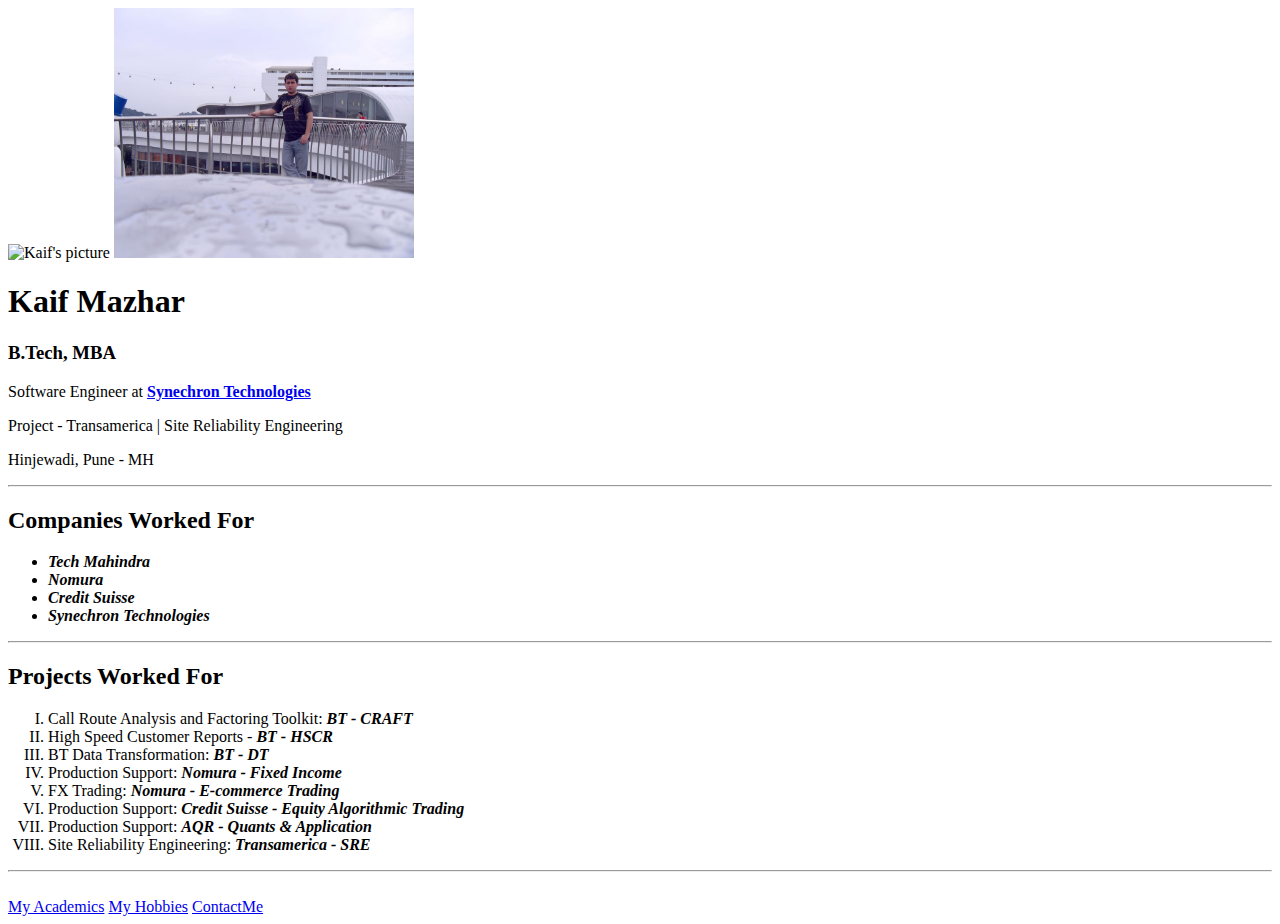
==== index.html @ 76ac98f6 "Add initial cv website files" ====
<!DOCTYPE html>
<html lang="en">
<head>
    <meta charset="UTF-8">
    <meta http-equiv="X-UA-Compatible" content="IE=edge">
    <meta name="viewport" content="width=device-width, initial-scale=1.0">
    <title>Kaif's personal website</title>
</head>
<body>
    <img src="https://scontent.flko3-1.fna.fbcdn.net/v/t31.18172-8/843090_10151550498660802_1028409831_o.jpg?_nc_cat=102&ccb=1-5&_nc_sid=09cbfe&_nc_ohc=wPFTdA1gn8oAX_3nnCQ&_nc_ht=scontent.flko3-1.fna&oh=9336c44b2d28ee647be6044528cc0105&oe=6153AB8E" alt="Kaif's picture" height="250" width="300">
    <img src="images/pic1.jpg" alt="Kaif's picture" height="250" width="300">
    <h1>Kaif Mazhar</h1>
    <p><h3>B.Tech, MBA</h3></p>
    <p>Software Engineer at <strong><a target="_blank" href="https://www.synechron.com/">Synechron Technologies</a></strong></p>
    <p>Project - Transamerica | Site Reliability Engineering</p>
    <p>Hinjewadi, Pune - MH</p>
    <hr>
    <h2>Companies Worked For</h2>
    <ul>
        <li><strong><i>Tech Mahindra</i></strong></li>
        <li><strong><i>Nomura</i></strong></li>
        <li><strong><i>Credit Suisse</i></strong></li>
        <li><strong><i>Synechron Technologies</i></strong></li>
    </ul>
    <hr>
    <h2>Projects Worked For</h2>
    <ol type="I">
        <li>Call Route Analysis and Factoring Toolkit: <strong><em>BT - CRAFT</em></strong></li>
        <li>High Speed Customer Reports - <strong><em>BT - HSCR</em></strong></li>
        <li>BT Data Transformation: <strong><em>BT - DT</em></strong></li>
        <li>Production Support: <strong><em>Nomura - Fixed Income </em></strong></li>
        <li>FX Trading: <strong><em>Nomura - E-commerce Trading</em></strong></li>
        <li>Production Support: <strong><em>Credit Suisse - Equity Algorithmic Trading</em></strong></li>
        <li>Production Support: <strong><em>AQR - Quants & Application</em></strong></li>
        <li>Site Reliability Engineering: <strong><em>Transamerica - SRE</em></strong></li>
    </ol>
    <hr>
    <br>
    <a href="tables.html">My Academics</a>
    <a href="hobbies.html">My Hobbies</a>
    <a href="contact.html">ContactMe</a>



</body>
</html>
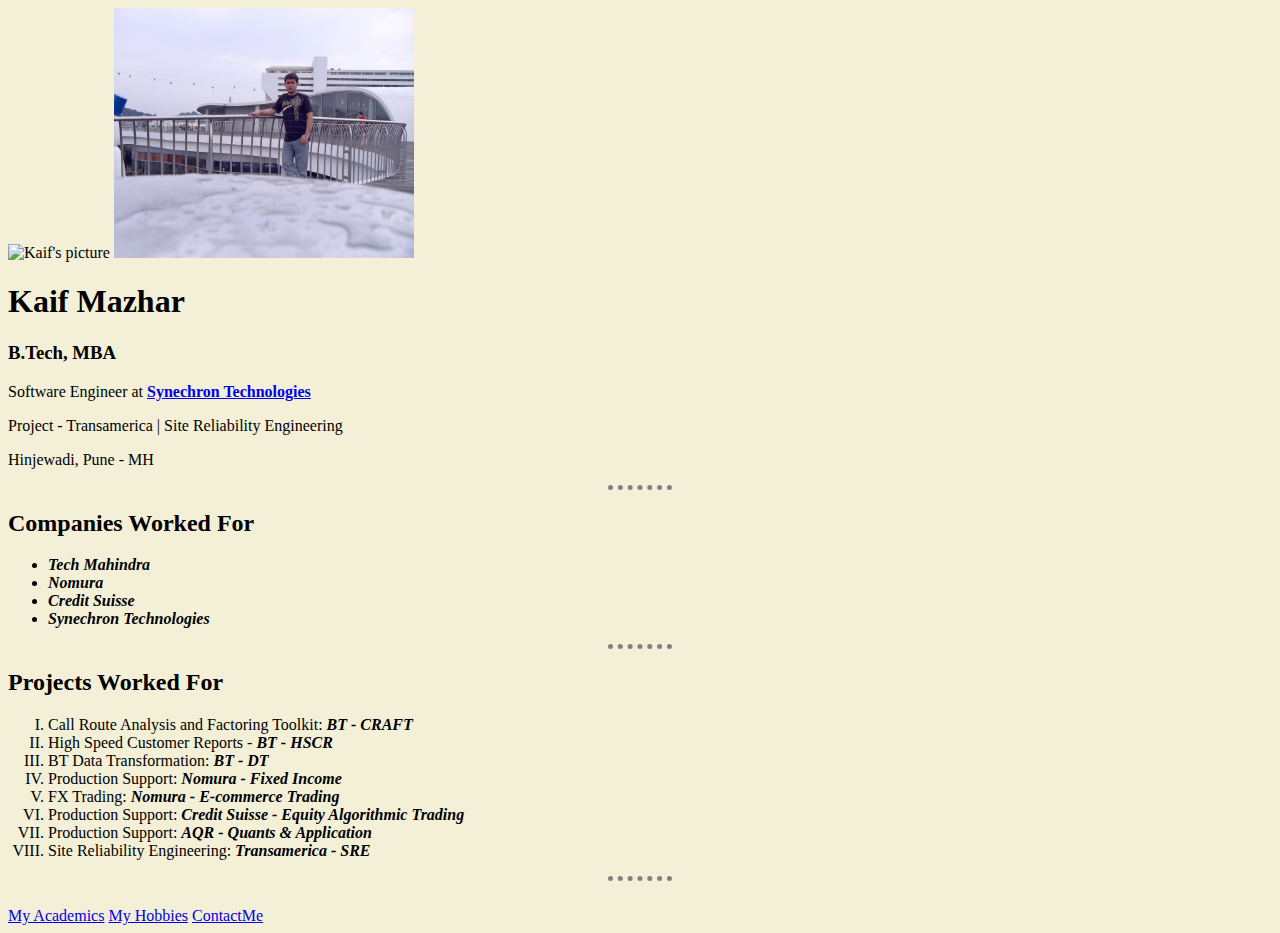
==== commit c1db1ad4: "Updating tables.html to Academics.html in index" ====
--- a/index.html
+++ b/index.html
@@ -5,8 +5,10 @@
     <meta http-equiv="X-UA-Compatible" content="IE=edge">
     <meta name="viewport" content="width=device-width, initial-scale=1.0">
     <title>Kaif's personal website</title>
+    <link rel="stylesheet" href="css/styles.css">
+
 </head>
-<body>
+<body >
     <img src="https://scontent.flko3-1.fna.fbcdn.net/v/t31.18172-8/843090_10151550498660802_1028409831_o.jpg?_nc_cat=102&ccb=1-5&_nc_sid=09cbfe&_nc_ohc=wPFTdA1gn8oAX_3nnCQ&_nc_ht=scontent.flko3-1.fna&oh=9336c44b2d28ee647be6044528cc0105&oe=6153AB8E" alt="Kaif's picture" height="250" width="300">
     <img src="images/pic1.jpg" alt="Kaif's picture" height="250" width="300">
     <h1>Kaif Mazhar</h1>
@@ -36,11 +38,11 @@
     </ol>
     <hr>
     <br>
-    <a href="tables.html">My Academics</a>
+    <a href="Academics.html">My Academics</a>
     <a href="hobbies.html">My Hobbies</a>
     <a href="contact.html">ContactMe</a>
 
 
 
 </body>
-</html>+</html>
--- a/css/styles.css
+++ b/css/styles.css
@@ -0,0 +1,12 @@
+
+    body {
+        background-color: #F3F0D7;
+    }
+    hr {
+        border-style: dotted none none none;
+        height: 0px;
+        border-width: 5px;
+        width: 5%;
+        border-color: grey;
+        
+    }
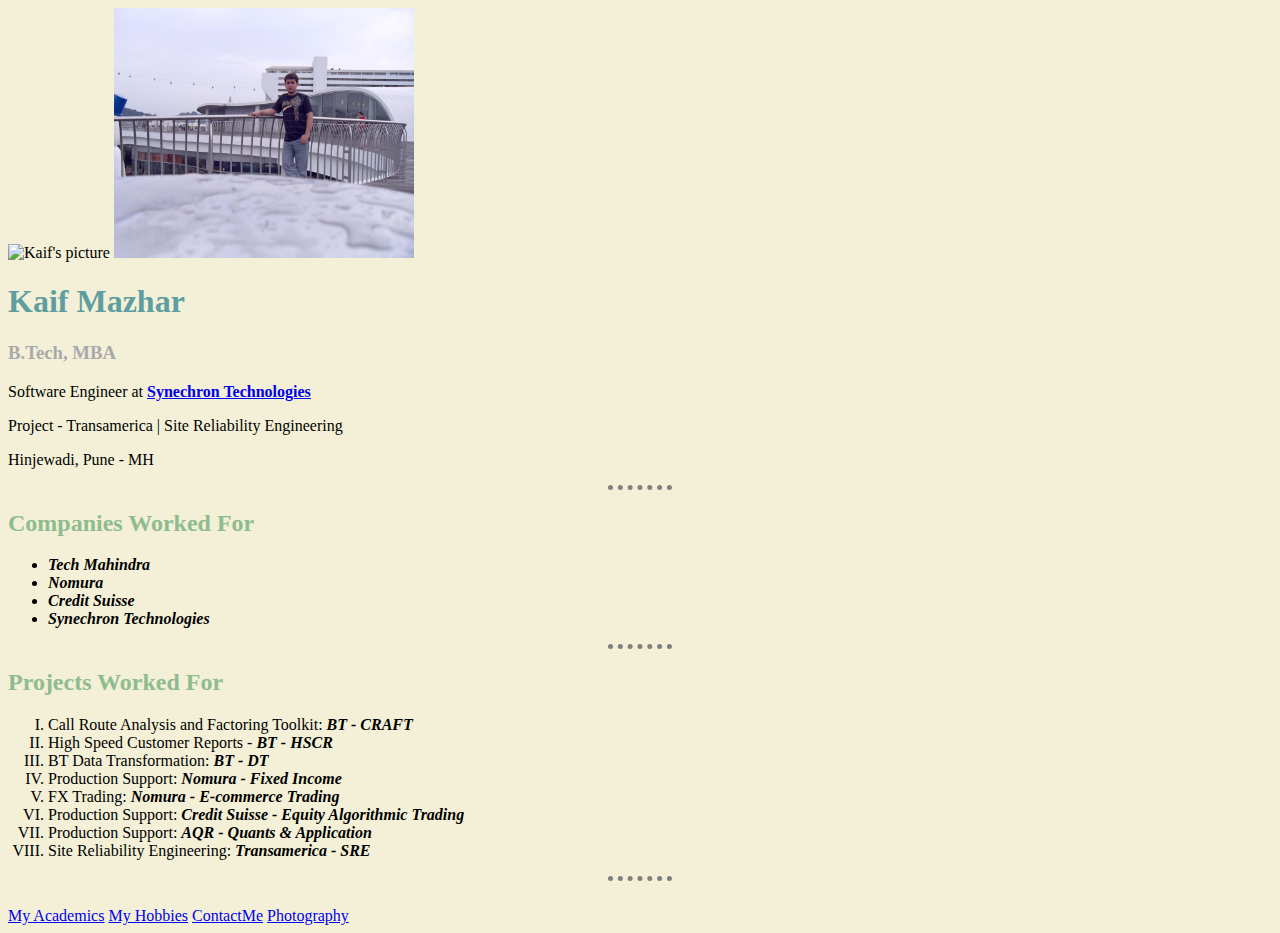
==== commit 7f8e98f6: "Uploading the version 3.0" ====
--- a/index.html
+++ b/index.html
@@ -41,8 +41,9 @@
     <a href="Academics.html">My Academics</a>
     <a href="hobbies.html">My Hobbies</a>
     <a href="contact.html">ContactMe</a>
+    <a href="photography.html">Photography</a>
 
 
 
 </body>
-</html>
+</html>--- a/css/styles.css
+++ b/css/styles.css
@@ -10,3 +10,32 @@
         border-color: grey;
         
     }
+    h3 {
+        color: darkgray;
+    }
+    h1 {
+        color: cadetblue;
+    }
+    h2 {
+        color: darkseagreen;
+    }
+    .couple {
+        background-color: lightcyan;
+        height: 250px;
+        width: 300px;
+    }
+    .tajmahal {
+        background-color: lightpink;
+        height: 250px;
+        width: 300px;
+    }
+    .circular {
+        background-color: red;
+        height: 200px;
+        width: 250px;
+    }
+    #nature {
+        background-color: powderblue;
+        height: 300px;
+        width: 350px;
+    }
